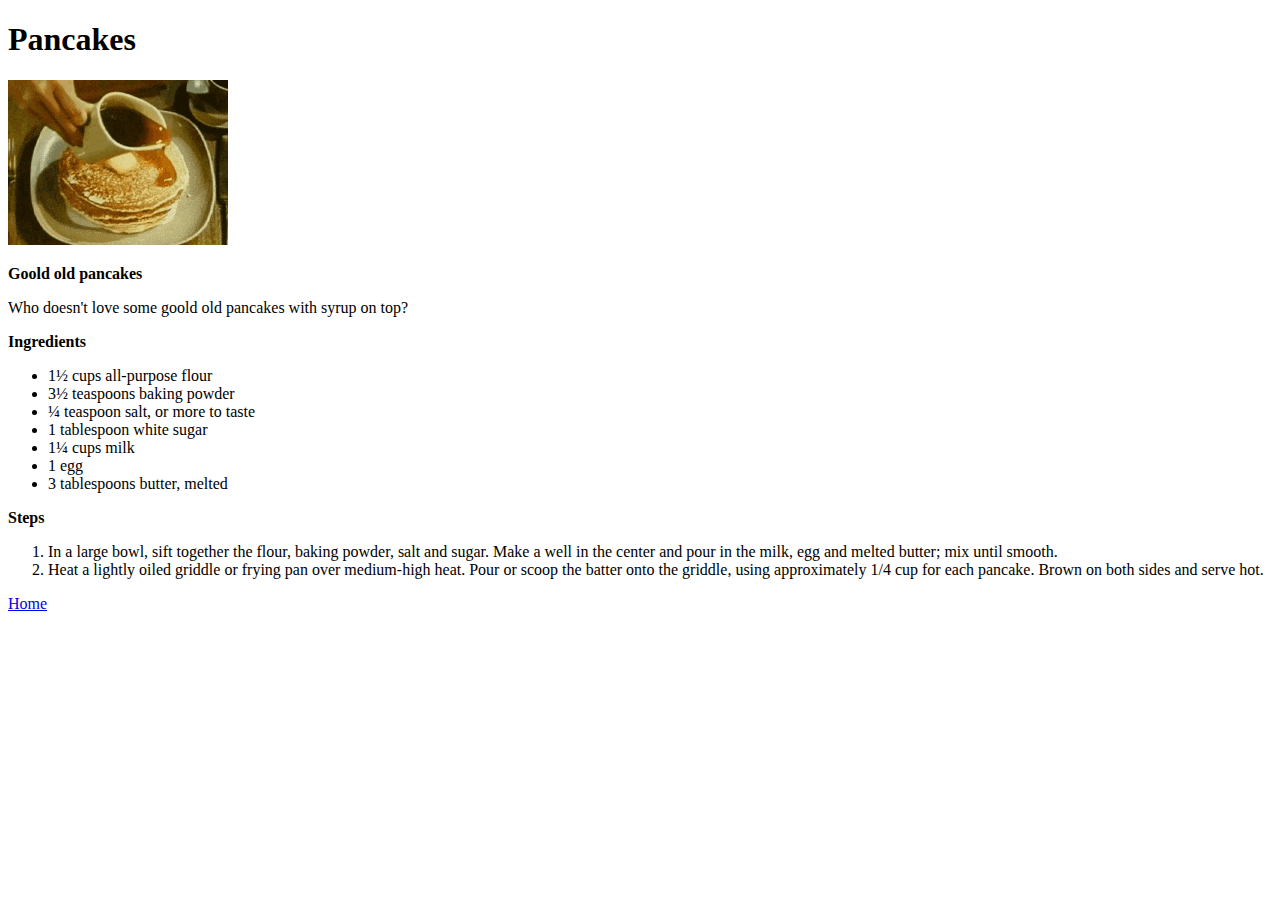
==== recipes/pancakes.html @ ace2aabd "The whole website" ====
<!DOCTYPE html>
<html lang="en">
<head>
    <meta charset="UTF-8">
    <meta http-equiv="X-UA-Compatible" content="IE=edge">
    <meta name="viewport" content="width=device-width, initial-scale=1.0">
    <title>Pancakes</title>
</head>
<body>
   <h1>Pancakes</h1> 
   <img src="../recipes/pancakes-syrup.gif" alt="Pancakes with syrup on top">
   <p><strong>Goold old pancakes</strong></p>
   <p>Who doesn't love some goold old pancakes with syrup on top?</p>
   
   <p><strong>Ingredients</strong></p>
   <ul> 
       <li>1½ cups all-purpose flour</li>
       <li>3½ teaspoons baking powder </li>
       <li>¼ teaspoon salt, or more to taste </li>
       <li>1 tablespoon white sugar </li>
       <li>1¼ cups milk </li>
       <li> 1 egg </li>
       <li>3 tablespoons butter, melted </li>
   </ul>

<p><strong>Steps</strong></p>
       <ol>
           <li>In a large bowl, sift together the flour, baking powder, salt and sugar. Make a well in the center and pour in the milk, egg and melted butter; mix until smooth.</li>
          
           <li>Heat a lightly oiled griddle or frying pan over medium-high heat. Pour or scoop the batter onto the griddle, using approximately 1/4 cup for each pancake. Brown on both sides and serve hot.</li>

       </ol>
       <a href="../index.html">Home</a> 


</body>
</html>
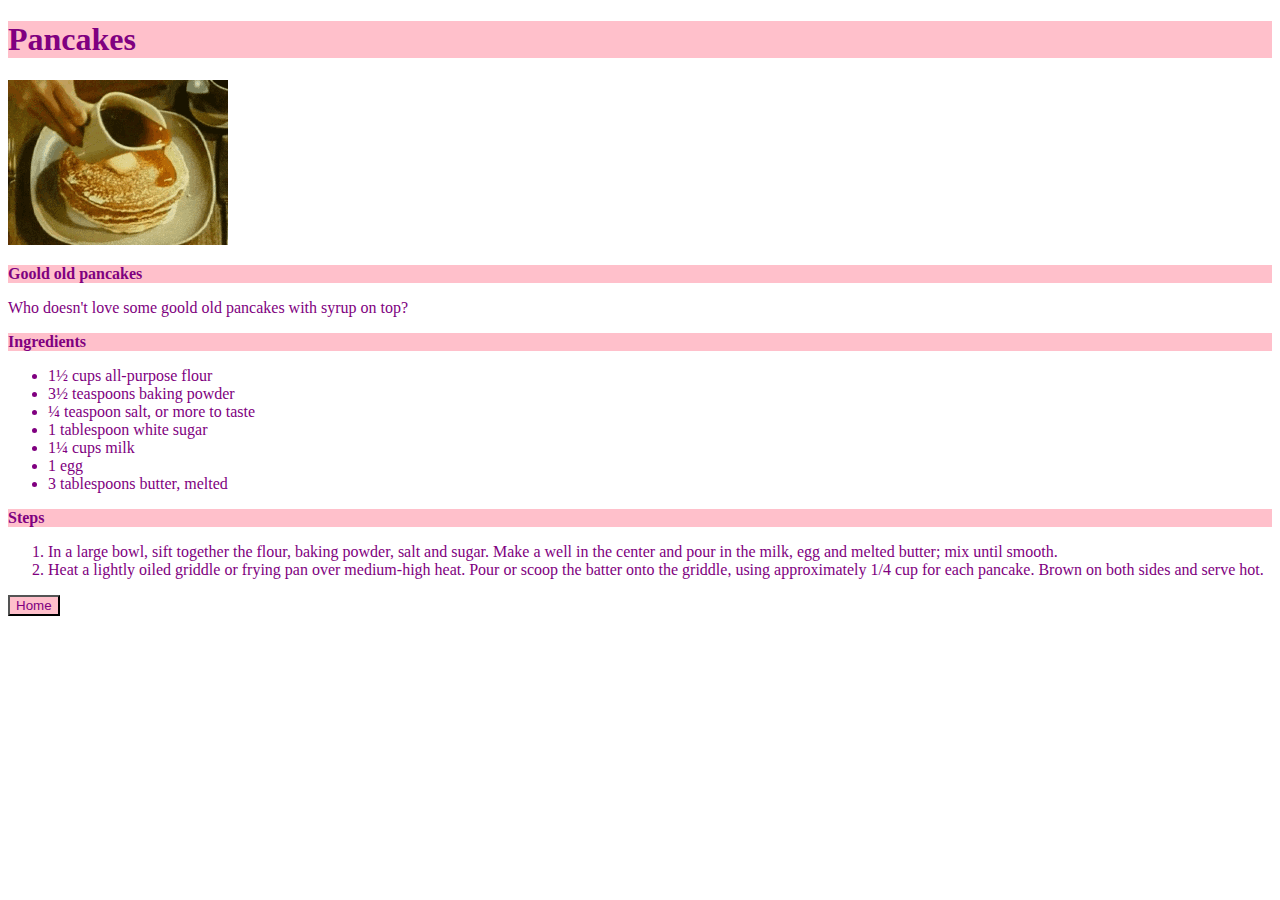
==== commit fc5fb7ce: "updated website with css" ====
--- a/recipes/pancakes.html
+++ b/recipes/pancakes.html
@@ -5,15 +5,16 @@
     <meta http-equiv="X-UA-Compatible" content="IE=edge">
     <meta name="viewport" content="width=device-width, initial-scale=1.0">
     <title>Pancakes</title>
+    <link rel="stylesheet" href="../style.css">
 </head>
 <body>
-   <h1>Pancakes</h1> 
+   <h1 class="title">Pancakes</h1> 
    <img src="../recipes/pancakes-syrup.gif" alt="Pancakes with syrup on top">
-   <p><strong>Goold old pancakes</strong></p>
-   <p>Who doesn't love some goold old pancakes with syrup on top?</p>
+   <p class="title"><strong>Goold old pancakes</strong></p>
+   <p class="text">Who doesn't love some goold old pancakes with syrup on top?</p>
    
-   <p><strong>Ingredients</strong></p>
-   <ul> 
+   <p class="title"><strong>Ingredients</strong></p>
+   <ul class="text"> 
        <li>1½ cups all-purpose flour</li>
        <li>3½ teaspoons baking powder </li>
        <li>¼ teaspoon salt, or more to taste </li>
@@ -23,14 +24,14 @@
        <li>3 tablespoons butter, melted </li>
    </ul>
 
-<p><strong>Steps</strong></p>
-       <ol>
+<p class="title"><strong>Steps</strong></p>
+       <ol class="text">
            <li>In a large bowl, sift together the flour, baking powder, salt and sugar. Make a well in the center and pour in the milk, egg and melted butter; mix until smooth.</li>
           
            <li>Heat a lightly oiled griddle or frying pan over medium-high heat. Pour or scoop the batter onto the griddle, using approximately 1/4 cup for each pancake. Brown on both sides and serve hot.</li>
 
        </ol>
-       <a href="../index.html">Home</a> 
+       <a href="../index.html"><button class="pages">Home</button></a> 
 
 
 </body>
--- a/style.css
+++ b/style.css
@@ -0,0 +1,11 @@
+.title {
+    background-color: pink;
+    color: purple;
+}
+.pages {
+    background-color: pink;
+    color: purple;
+}
+.text{
+    color: purple;
+}